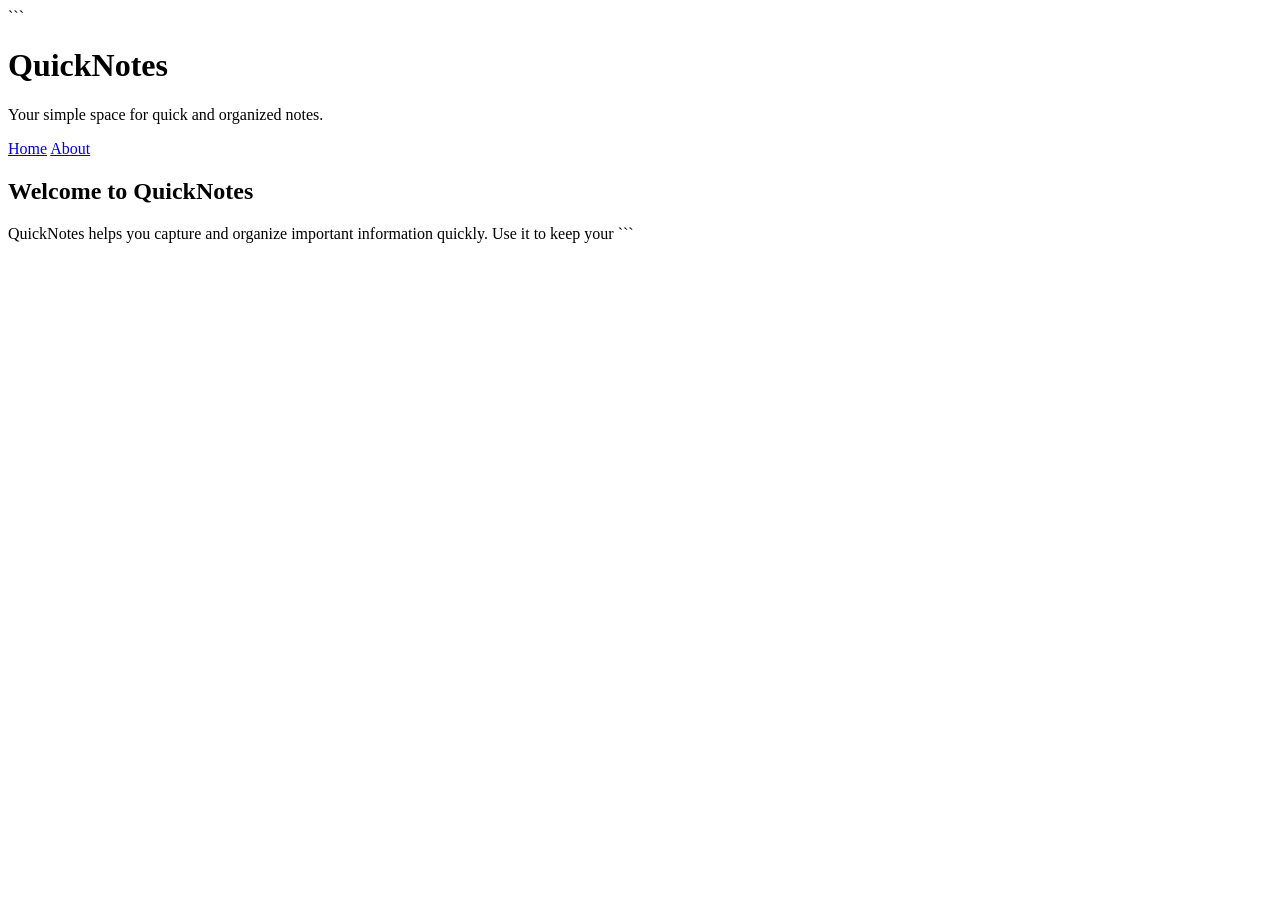
==== day1/index.html @ 83c475c1 "Day 1 assignment" ====
<!DOCTYPE html>

<html lang="en">
<head>
    <meta charset="UTF-8">
    <meta name="viewport" content="width=device-width, initial-scale=1.0">
    <title>QuickNotes</title>
</head>

<body>

```
<header>
    <h1>QuickNotes</h1>
    <p>Your simple space for quick and organized notes.</p>

    <nav>
        <a href="index.html">Home</a>
        <a href="about.html">About</a>
    </nav>
</header>

<main>
    <h2>Welcome to QuickNotes</h2>

    <p>
        QuickNotes helps you capture and organize important information quickly.
        Use it to keep your
```
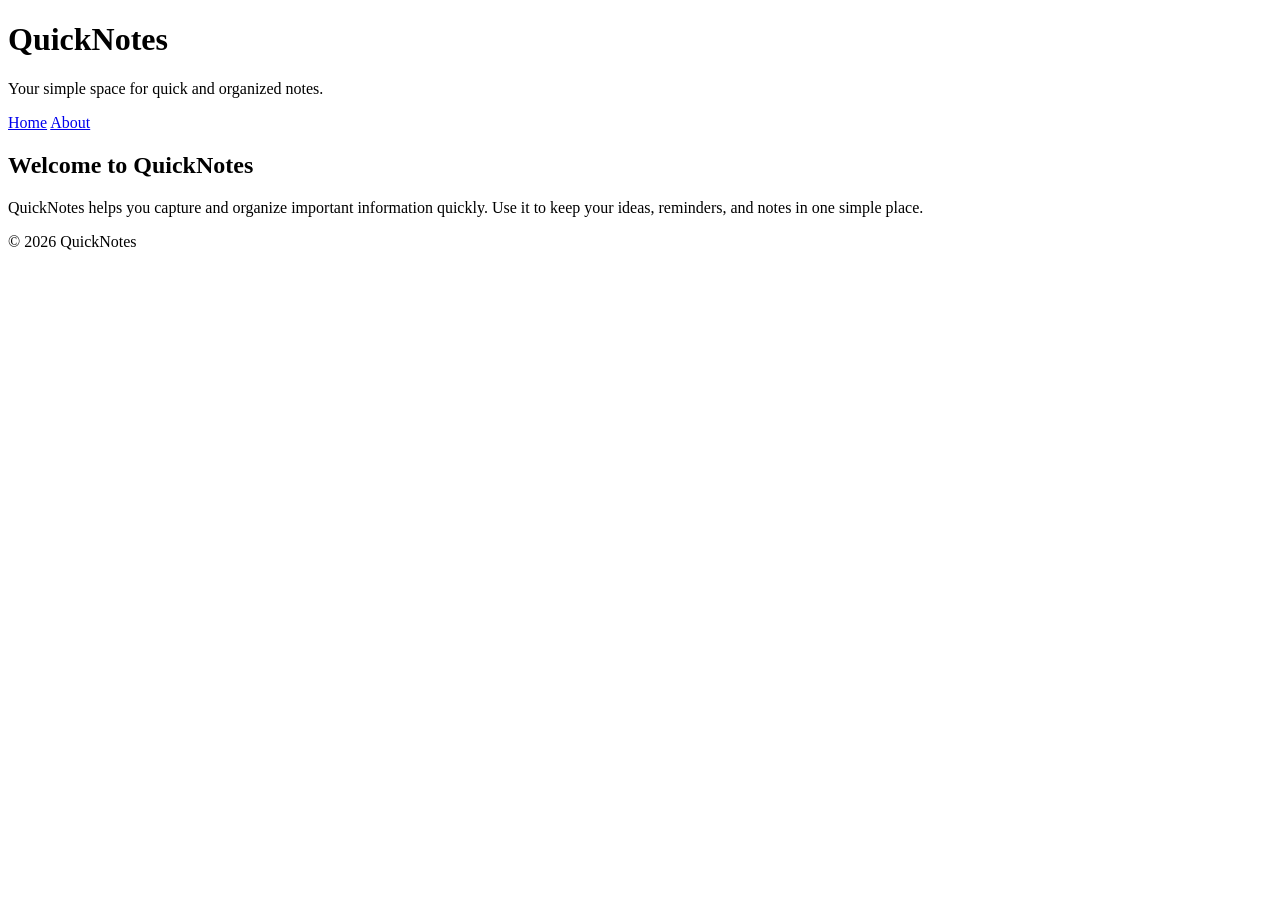
==== commit f2bb22d0: "Fix Day 1 HTML pages" ====
--- a/day1/index.html
+++ b/day1/index.html
@@ -1,5 +1,4 @@
 <!DOCTYPE html>
-
 <html lang="en">
 <head>
     <meta charset="UTF-8">
@@ -9,21 +8,28 @@
 
 <body>
 
-```
-<header>
-    <h1>QuickNotes</h1>
-    <p>Your simple space for quick and organized notes.</p>
+    <header>
+        <h1>QuickNotes</h1>
+        <p>Your simple space for quick and organized notes.</p>
 
-    <nav>
-        <a href="index.html">Home</a>
-        <a href="about.html">About</a>
-    </nav>
-</header>
+        <nav>
+            <a href="index.html">Home</a>
+            <a href="about.html">About</a>
+        </nav>
+    </header>
 
-<main>
-    <h2>Welcome to QuickNotes</h2>
+    <main>
+        <h2>Welcome to QuickNotes</h2>
 
-    <p>
-        QuickNotes helps you capture and organize important information quickly.
-        Use it to keep your
-```
+        <p>
+            QuickNotes helps you capture and organize important information quickly.
+            Use it to keep your ideas, reminders, and notes in one simple place.
+        </p>
+    </main>
+
+    <footer>
+        <p>&copy; 2026 QuickNotes</p>
+    </footer>
+
+</body>
+</html>
